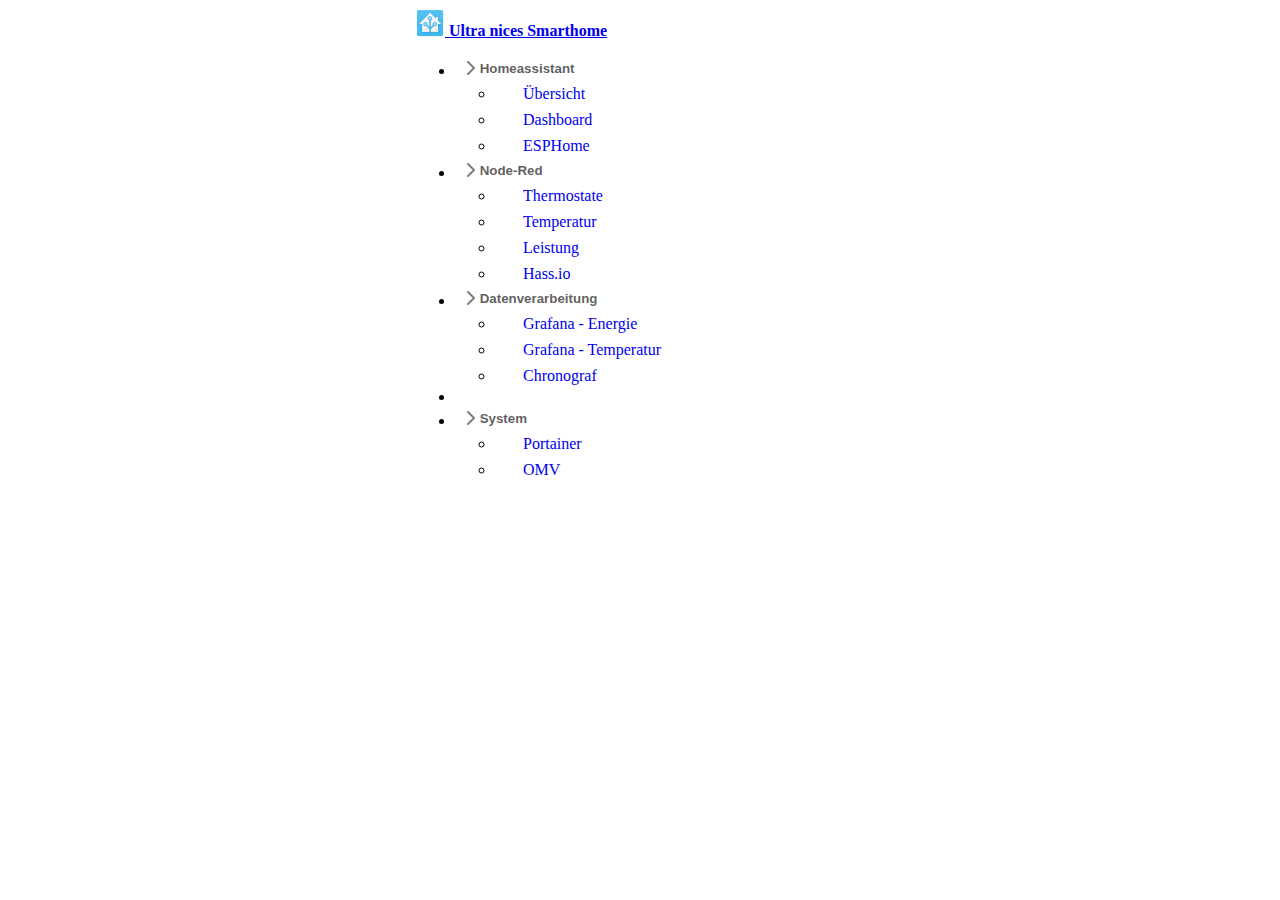
==== html/index.html @ f1ae6b42 "ADD docker-compose.yml" ====
<!DOCTYPE html>
<html lang="de">
  <head>
    <meta charset="UTF-8" />
    <meta http-equiv="X-UA-Compatible" content="IE=edge" />
    <meta name="viewport" content="width=device-width, initial-scale=1.0" />
    <link
      href="https://cdn.jsdelivr.net/npm/bootstrap@5.0.0-beta3/dist/css/bootstrap.min.css"
      rel="stylesheet"
      integrity="sha384-eOJMYsd53ii+scO/bJGFsiCZc+5NDVN2yr8+0RDqr0Ql0h+rP48ckxlpbzKgwra6"
      crossorigin="anonymous"
    />
    <link rel="stylesheet" href="style.css" />
    <title>Smarthome</title>
  </head>
  <body>
    <article class="content">
      <div class="p-3 bg-white" style="width: 280px">
        <a
          target="_blank"
          href="/"
          class="d-flex align-items-center pb-3 mb-3 link-dark text-decoration-none border-bottom"
        >
          <img
            class="bi me-2"
            width="30"
            height="30"
            src="./assets/home-assistant.png"
            alt="Hass.io icon"
          />
          <span class="fs-5 fw-semibold">Ultra nices Smarthome</span>
        </a>
        <ul class="list-unstyled ps-0">
          <li class="mb-1">
            <button
              class="btn btn-toggle align-items-center rounded collapsed"
              data-bs-toggle="collapse"
              data-bs-target="#home-collapse"
              aria-expanded="false"
            >
              Homeassistant
            </button>
            <div class="collapse" id="home-collapse">
              <ul class="btn-toggle-nav list-unstyled fw-normal pb-1 small">
                <li>
                  <a
                    target="_blank"
                    href="http://nas:8123/lovelace/wohnzimmer"
                    class="link-dark rounded"
                    >Übersicht</a
                  >
                </li>
                <li>
                  <a
                    target="_blank"
                    href="http://nas:8123/lovelace-dashboard/lukas-home"
                    class="link-dark rounded"
                    >Dashboard</a
                  >
                </li>
                <li>
                  <a
                    target="_blank"
                    href="http://nas:8123/a0d7b954_esphome/dashboard"
                    class="link-dark rounded"
                    >ESPHome</a
                  >
                </li>
              </ul>
            </div>
          </li>
          <li class="mb-1">
            <button
              class="btn btn-toggle align-items-center rounded collapsed"
              data-bs-toggle="collapse"
              data-bs-target="#dashboard-collapse"
              aria-expanded="false"
            >
              Node-Red
            </button>
            <div class="collapse" id="dashboard-collapse">
              <ul class="btn-toggle-nav list-unstyled fw-normal pb-1 small">
                <li>
                  <a
                    target="_blank"
                    href="http://nas:1880/#flow/48c8baef.5783a4"
                    class="link-dark rounded"
                    >Thermostate</a
                  >
                </li>
                <li>
                  <a
                    target="_blank"
                    href="http://nas:1880/#flow/246016cb.44f75a"
                    class="link-dark rounded"
                    >Temperatur</a
                  >
                </li>
                <li>
                  <a
                    target="_blank"
                    href="http://nas:1880/#flow/52d1b7ac.423818"
                    class="link-dark rounded"
                    >Leistung</a
                  >
                </li>
                <li>
                  <a
                    target="_blank"
                    href="http://nas:1880/#flow/155dd44b.59b464"
                    class="link-dark rounded"
                    >Hass.io</a
                  >
                </li>
              </ul>
            </div>
          </li>
          <li class="mb-1">
            <button
              class="btn btn-toggle align-items-center rounded collapsed"
              data-bs-toggle="collapse"
              data-bs-target="#orders-collapse"
              aria-expanded="false"
            >
              Datenverarbeitung
            </button>
            <div class="collapse" id="orders-collapse">
              <ul class="btn-toggle-nav list-unstyled fw-normal pb-1 small">
                <li>
                  <a
                    target="_blank"
                    href="http://nas:3000/d/4lvA2gkRz/energie?orgId=1"
                    class="link-dark rounded"
                    >Grafana - Energie</a
                  >
                </li>
                <li>
                  <a
                    target="_blank"
                    href="http://nas:3000/d/tsA322RRz/temperature?orgId=1"
                    class="link-dark rounded"
                    >Grafana - Temperatur</a
                  >
                </li>
                <li>
                  <a
                    target="_blank"
                    href="http://nas:8888"
                    class="link-dark rounded"
                    >Chronograf</a
                  >
                </li>
              </ul>
            </div>
          </li>
          <li class="border-top my-3"></li>
          <li class="mb-1">
            <button
              class="btn btn-toggle align-items-center rounded collapsed"
              data-bs-toggle="collapse"
              data-bs-target="#account-collapse"
              aria-expanded="false"
            >
              System
            </button>
            <div class="collapse" id="account-collapse">
              <ul class="btn-toggle-nav list-unstyled fw-normal pb-1 small">
                <li>
                  <a
                    target="_blank"
                    href="http://nas:9000"
                    class="link-dark rounded"
                    >Portainer</a
                  >
                </li>
                <li>
                  <a
                    target="_blank"
                    href="http://nas:8080"
                    class="link-dark rounded"
                    >OMV</a
                  >
                </li>
              </ul>
            </div>
          </li>
        </ul>
      </div>
    </article>

    <script
      src="https://cdn.jsdelivr.net/npm/bootstrap@5.0.0-beta3/dist/js/bootstrap.bundle.min.js"
      integrity="sha384-JEW9xMcG8R+pH31jmWH6WWP0WintQrMb4s7ZOdauHnUtxwoG2vI5DkLtS3qm9Ekf"
      crossorigin="anonymous"
    ></script>
  </body>
</html>
---- html/style.css ----
body {
  display: flex;
  flex-wrap: nowrap;
  height: 100vh;
  height: -webkit-fill-available;
  overflow-x: auto;
  overflow-y: hidden;
  justify-content: center;
}
body > * {
  flex-shrink: 0;
  min-height: -webkit-fill-available;
}

.content {
  width: 50vh;
  max-width: 50rem;
}

.bi {
  vertical-align: -0.125em;
  pointer-events: none;
  fill: currentColor;
}

.btn-toggle {
  display: inline-flex;
  align-items: center;
  padding: 0.25rem 0.5rem;
  font-weight: 600;
  color: rgba(0, 0, 0, 0.65);
  background-color: transparent;
  border: 0;
}
.btn-toggle:hover,
.btn-toggle:focus {
  color: rgba(0, 0, 0, 0.85);
  background-color: #d2f4ea;
}

.btn-toggle::before {
  width: 1.25em;
  line-height: 0;
  content: url("data:image/svg+xml,%3csvg xmlns='http://www.w3.org/2000/svg' width='16' height='16' viewBox='0 0 16 16'%3e%3cpath fill='none' stroke='rgba%280,0,0,.5%29' stroke-linecap='round' stroke-linejoin='round' stroke-width='2' d='M5 14l6-6-6-6'/%3e%3c/svg%3e");
  transition: transform 0.35s ease;
  transform-origin: 0.5em 50%;
}

.btn-toggle[aria-expanded='true'] {
  color: rgba(0, 0, 0, 0.85);
}
.btn-toggle[aria-expanded='true']::before {
  transform: rotate(90deg);
}

.btn-toggle-nav a {
  display: inline-flex;
  padding: 0.1875rem 0.5rem;
  margin-top: 0.125rem;
  margin-left: 1.25rem;
  text-decoration: none;
}
.btn-toggle-nav a:hover,
.btn-toggle-nav a:focus {
  background-color: #d2f4ea;
}

.fw-semibold {
  font-weight: 600;
}
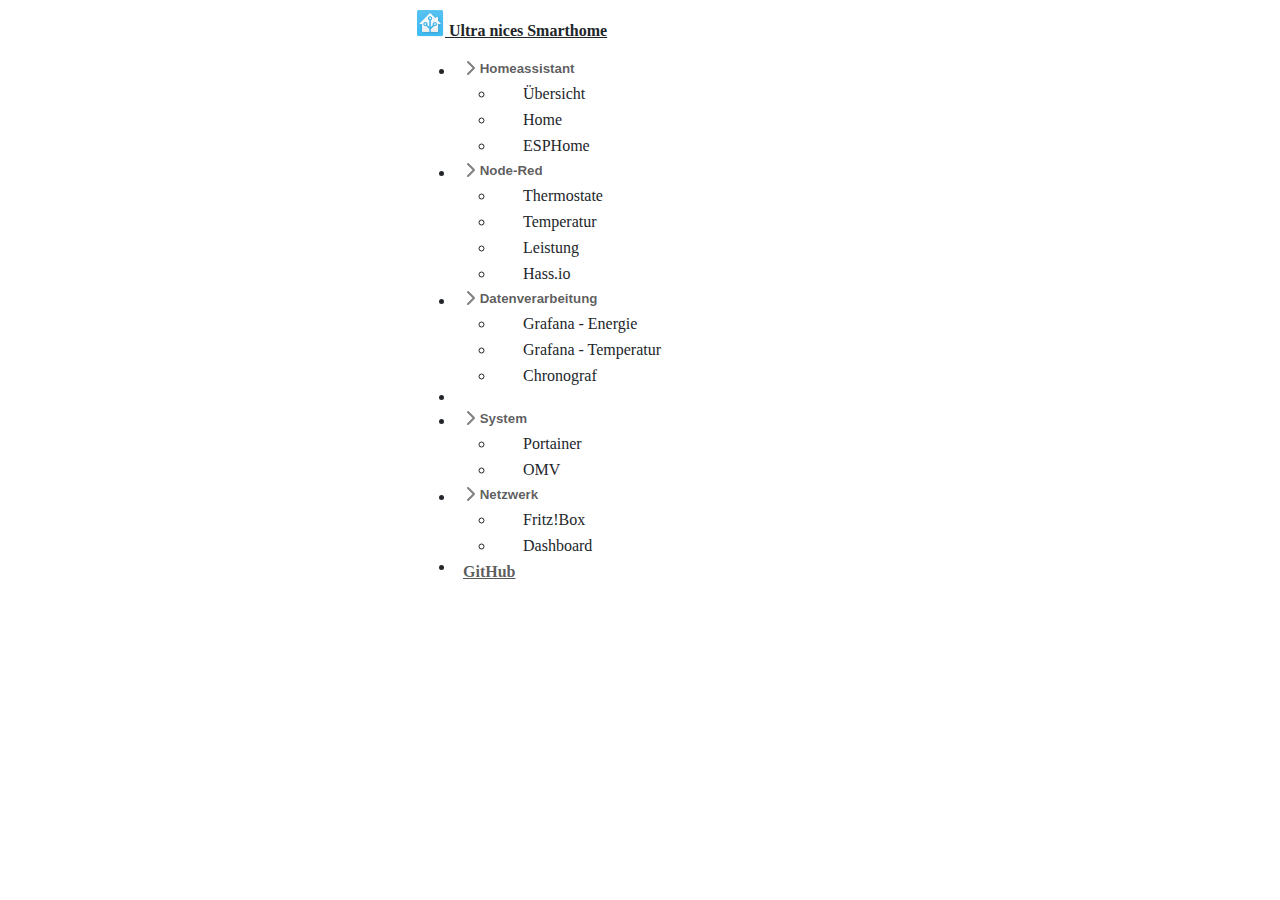
==== commit 2f15a3ad: "ADD dark-mode, ADD network" ====
--- a/html/index.html
+++ b/html/index.html
@@ -15,11 +15,19 @@
   </head>
   <body>
     <article class="content">
-      <div class="p-3 bg-white" style="width: 280px">
+      <div class="p-3" style="width: 280px">
         <a
           target="_blank"
           href="/"
-          class="d-flex align-items-center pb-3 mb-3 link-dark text-decoration-none border-bottom"
+          class="
+            d-flex
+            align-items-center
+            pb-3
+            mb-3
+            link-dark
+            text-decoration-none
+            border-bottom
+          "
         >
           <img
             class="bi me-2"
@@ -35,12 +43,12 @@
             <button
               class="btn btn-toggle align-items-center rounded collapsed"
               data-bs-toggle="collapse"
-              data-bs-target="#home-collapse"
+              data-bs-target="#hass-collapse"
               aria-expanded="false"
             >
               Homeassistant
             </button>
-            <div class="collapse" id="home-collapse">
+            <div class="collapse" id="hass-collapse">
               <ul class="btn-toggle-nav list-unstyled fw-normal pb-1 small">
                 <li>
                   <a
@@ -55,134 +63,172 @@
                     target="_blank"
                     href="http://nas:8123/lovelace-dashboard/lukas-home"
                     class="link-dark rounded"
+                    >Home</a
+                  >
+                </li>
+                <li>
+                  <a
+                    target="_blank"
+                    href="http://nas:8123/a0d7b954_esphome/dashboard"
+                    class="link-dark rounded"
+                    >ESPHome</a
+                  >
+                </li>
+              </ul>
+            </div>
+          </li>
+          <li class="mb-1">
+            <button
+              class="btn btn-toggle align-items-center rounded collapsed"
+              data-bs-toggle="collapse"
+              data-bs-target="#node-red-collapse"
+              aria-expanded="false"
+            >
+              Node-Red
+            </button>
+            <div class="collapse" id="node-red-collapse">
+              <ul class="btn-toggle-nav list-unstyled fw-normal pb-1 small">
+                <li>
+                  <a
+                    target="_blank"
+                    href="http://nas:1880/#flow/48c8baef.5783a4"
+                    class="link-dark rounded"
+                    >Thermostate</a
+                  >
+                </li>
+                <li>
+                  <a
+                    target="_blank"
+                    href="http://nas:1880/#flow/246016cb.44f75a"
+                    class="link-dark rounded"
+                    >Temperatur</a
+                  >
+                </li>
+                <li>
+                  <a
+                    target="_blank"
+                    href="http://nas:1880/#flow/52d1b7ac.423818"
+                    class="link-dark rounded"
+                    >Leistung</a
+                  >
+                </li>
+                <li>
+                  <a
+                    target="_blank"
+                    href="http://nas:1880/#flow/155dd44b.59b464"
+                    class="link-dark rounded"
+                    >Hass.io</a
+                  >
+                </li>
+              </ul>
+            </div>
+          </li>
+          <li class="mb-1">
+            <button
+              class="btn btn-toggle align-items-center rounded collapsed"
+              data-bs-toggle="collapse"
+              data-bs-target="#data-collapse"
+              aria-expanded="false"
+            >
+              Datenverarbeitung
+            </button>
+            <div class="collapse" id="data-collapse">
+              <ul class="btn-toggle-nav list-unstyled fw-normal pb-1 small">
+                <li>
+                  <a
+                    target="_blank"
+                    href="http://nas:3000/d/4lvA2gkRz/energie?orgId=1"
+                    class="link-dark rounded"
+                    >Grafana - Energie</a
+                  >
+                </li>
+                <li>
+                  <a
+                    target="_blank"
+                    href="http://nas:3000/d/tsA322RRz/temperature?orgId=1"
+                    class="link-dark rounded"
+                    >Grafana - Temperatur</a
+                  >
+                </li>
+                <li>
+                  <a
+                    target="_blank"
+                    href="http://nas:8888"
+                    class="link-dark rounded"
+                    >Chronograf</a
+                  >
+                </li>
+              </ul>
+            </div>
+          </li>
+          <li class="border-top my-3"></li>
+          <li class="mb-1">
+            <button
+              class="btn btn-toggle align-items-center rounded collapsed"
+              data-bs-toggle="collapse"
+              data-bs-target="#system-collapse"
+              aria-expanded="false"
+            >
+              System
+            </button>
+            <div class="collapse" id="system-collapse">
+              <ul class="btn-toggle-nav list-unstyled fw-normal pb-1 small">
+                <li>
+                  <a
+                    target="_blank"
+                    href="http://nas:9000"
+                    class="link-dark rounded"
+                    >Portainer</a
+                  >
+                </li>
+                <li>
+                  <a
+                    target="_blank"
+                    href="http://nas:8080"
+                    class="link-dark rounded"
+                    >OMV</a
+                  >
+                </li>
+              </ul>
+            </div>
+          </li>
+          <li class="mb-1">
+            <button
+              class="btn btn-toggle align-items-center rounded collapsed"
+              data-bs-toggle="collapse"
+              data-bs-target="#network-collapse"
+              aria-expanded="false"
+            >
+              Netzwerk
+            </button>
+            <div class="collapse" id="network-collapse">
+              <ul class="btn-toggle-nav list-unstyled fw-normal pb-1 small">
+                <li>
+                  <a
+                    target="_blank"
+                    href="http://fritz.box"
+                    class="link-dark rounded"
+                    >Fritz!Box</a
+                  >
+                </li>
+                <li>
+                  <a
+                    target="_blank"
+                    href="http://nas:8123/lovelace-dashboard/netzwerk"
+                    class="link-dark rounded"
                     >Dashboard</a
                   >
                 </li>
-                <li>
-                  <a
-                    target="_blank"
-                    href="http://nas:8123/a0d7b954_esphome/dashboard"
-                    class="link-dark rounded"
-                    >ESPHome</a
-                  >
-                </li>
-              </ul>
-            </div>
-          </li>
-          <li class="mb-1">
-            <button
-              class="btn btn-toggle align-items-center rounded collapsed"
-              data-bs-toggle="collapse"
-              data-bs-target="#dashboard-collapse"
-              aria-expanded="false"
-            >
-              Node-Red
-            </button>
-            <div class="collapse" id="dashboard-collapse">
-              <ul class="btn-toggle-nav list-unstyled fw-normal pb-1 small">
-                <li>
-                  <a
-                    target="_blank"
-                    href="http://nas:1880/#flow/48c8baef.5783a4"
-                    class="link-dark rounded"
-                    >Thermostate</a
-                  >
-                </li>
-                <li>
-                  <a
-                    target="_blank"
-                    href="http://nas:1880/#flow/246016cb.44f75a"
-                    class="link-dark rounded"
-                    >Temperatur</a
-                  >
-                </li>
-                <li>
-                  <a
-                    target="_blank"
-                    href="http://nas:1880/#flow/52d1b7ac.423818"
-                    class="link-dark rounded"
-                    >Leistung</a
-                  >
-                </li>
-                <li>
-                  <a
-                    target="_blank"
-                    href="http://nas:1880/#flow/155dd44b.59b464"
-                    class="link-dark rounded"
-                    >Hass.io</a
-                  >
-                </li>
-              </ul>
-            </div>
-          </li>
-          <li class="mb-1">
-            <button
-              class="btn btn-toggle align-items-center rounded collapsed"
-              data-bs-toggle="collapse"
-              data-bs-target="#orders-collapse"
-              aria-expanded="false"
-            >
-              Datenverarbeitung
-            </button>
-            <div class="collapse" id="orders-collapse">
-              <ul class="btn-toggle-nav list-unstyled fw-normal pb-1 small">
-                <li>
-                  <a
-                    target="_blank"
-                    href="http://nas:3000/d/4lvA2gkRz/energie?orgId=1"
-                    class="link-dark rounded"
-                    >Grafana - Energie</a
-                  >
-                </li>
-                <li>
-                  <a
-                    target="_blank"
-                    href="http://nas:3000/d/tsA322RRz/temperature?orgId=1"
-                    class="link-dark rounded"
-                    >Grafana - Temperatur</a
-                  >
-                </li>
-                <li>
-                  <a
-                    target="_blank"
-                    href="http://nas:8888"
-                    class="link-dark rounded"
-                    >Chronograf</a
-                  >
-                </li>
-              </ul>
-            </div>
-          </li>
-          <li class="border-top my-3"></li>
-          <li class="mb-1">
-            <button
-              class="btn btn-toggle align-items-center rounded collapsed"
-              data-bs-toggle="collapse"
-              data-bs-target="#account-collapse"
-              aria-expanded="false"
-            >
-              System
-            </button>
-            <div class="collapse" id="account-collapse">
-              <ul class="btn-toggle-nav list-unstyled fw-normal pb-1 small">
-                <li>
-                  <a
-                    target="_blank"
-                    href="http://nas:9000"
-                    class="link-dark rounded"
-                    >Portainer</a
-                  >
-                </li>
-                <li>
-                  <a
-                    target="_blank"
-                    href="http://nas:8080"
-                    class="link-dark rounded"
-                    >OMV</a
-                  >
-                </li>
-              </ul>
-            </div>
+              </ul>
+            </div>
+          </li>
+          <li class="mb-1">
+            <a
+              target="_blank"
+              href="https://lufixSch.github.io"
+              class="btn btn-toggle align-items-center rounded no-toggle"
+              >GitHub</a
+            >
           </li>
         </ul>
       </div>
--- a/html/style.css
+++ b/html/style.css
@@ -1,3 +1,23 @@
+:root {
+  --background: #fff;
+  --text: hsl(210, 11%, 15%);
+  --text-shade: #1a1e21;
+  --text-tint: hsla(0, 0%, 0%, 0.65);
+  --text-tint-shade: rgba(0, 0, 0, 0.85);
+  --accent: hsl(162, 61%, 89%);
+}
+
+@media (prefers-color-scheme: dark) {
+  :root {
+    --background: hsl(0, 0%, 10%);
+    --text: hsl(210, 11%, 85%);
+    --text-shade: hsl(206, 12%, 88%);
+    --text-tint: hsla(0, 0%, 100%, 0.651);
+    --text-tint-shade: hsla(0, 0%, 100%, 0.85);
+    --accent: hsl(162, 61%, 11%);
+  }
+}
+
 body {
   display: flex;
   flex-wrap: nowrap;
@@ -6,10 +26,21 @@
   overflow-x: auto;
   overflow-y: hidden;
   justify-content: center;
+  background-color: var(--background);
+  color: var(--text);
 }
 body > * {
   flex-shrink: 0;
   min-height: -webkit-fill-available;
+}
+
+.link-dark {
+  color: var(--text);
+}
+
+.link-dark:focus,
+.link-dark:hover {
+  color: var(--text-shade);
 }
 
 .content {
@@ -28,14 +59,14 @@
   align-items: center;
   padding: 0.25rem 0.5rem;
   font-weight: 600;
-  color: rgba(0, 0, 0, 0.65);
+  color: var(--text-tint);
   background-color: transparent;
   border: 0;
 }
 .btn-toggle:hover,
 .btn-toggle:focus {
-  color: rgba(0, 0, 0, 0.85);
-  background-color: #d2f4ea;
+  color: var(--text-tint-shade);
+  background-color: var(--accent);
 }
 
 .btn-toggle::before {
@@ -46,11 +77,18 @@
   transform-origin: 0.5em 50%;
 }
 
+@media (prefers-color-scheme: dark) {
+  .btn-toggle::before {
+    content: url("data:image/svg+xml,%3csvg xmlns='http://www.w3.org/2000/svg' width='16' height='16' viewBox='0 0 16 16'%3e%3cpath fill='none' stroke='rgba%28255,255,255,0.5%29' stroke-linecap='round' stroke-linejoin='round' stroke-width='2' d='M5 14l6-6-6-6'/%3e%3c/svg%3e");
+  }
+}
+
 .btn-toggle[aria-expanded='true'] {
-  color: rgba(0, 0, 0, 0.85);
+  color: var(--text-tint-shade);
 }
 .btn-toggle[aria-expanded='true']::before {
   transform: rotate(90deg);
+  color: rgba(255, 255, 255, 0.5);
 }
 
 .btn-toggle-nav a {
@@ -62,7 +100,12 @@
 }
 .btn-toggle-nav a:hover,
 .btn-toggle-nav a:focus {
-  background-color: #d2f4ea;
+  background-color: var(--accent);
+}
+
+.no-toggle.btn-toggle::before {
+  content: '';
+  width: 0;
 }
 
 .fw-semibold {
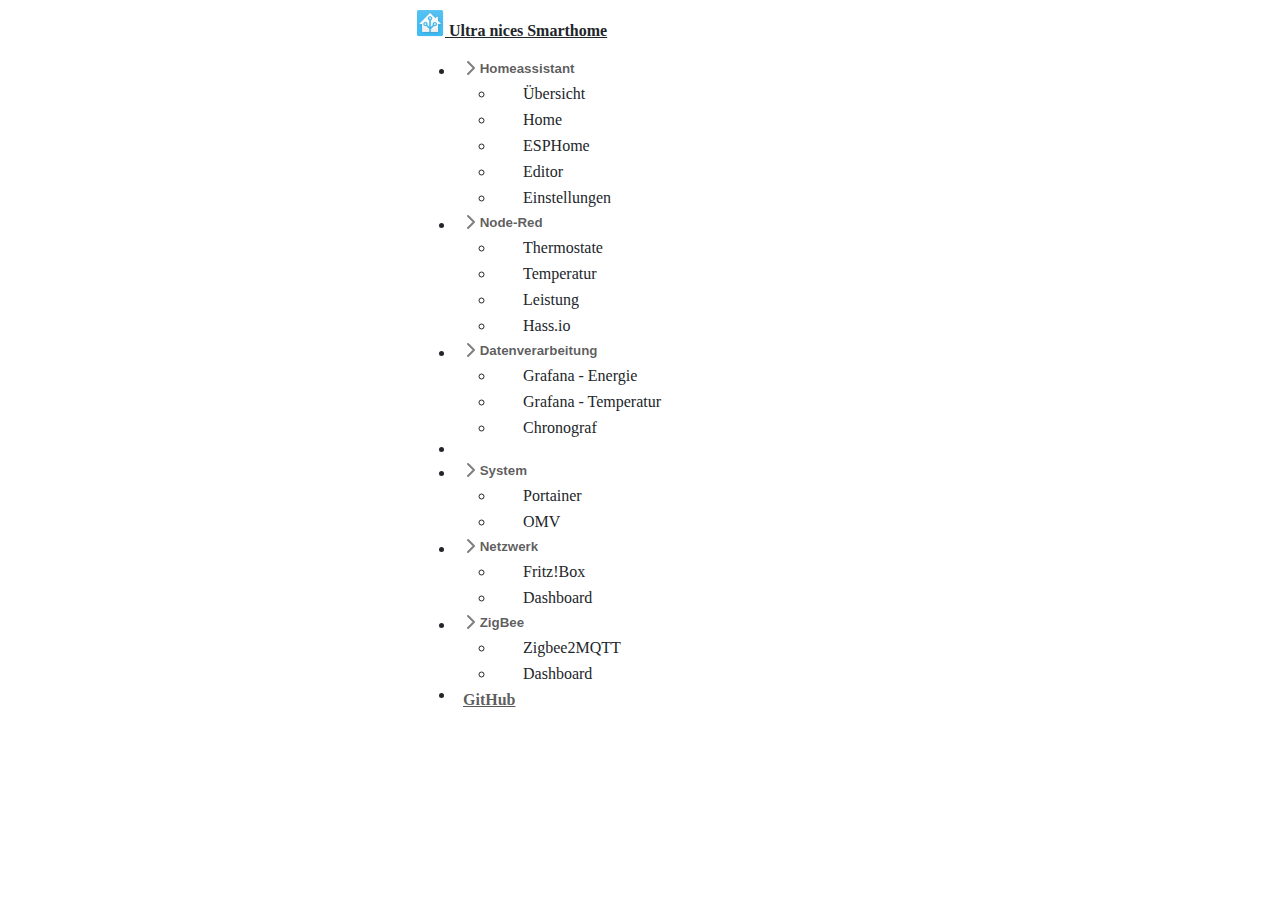
==== commit 0e501ddc: "ADD zigbee2mqtt, ADD homeassistant editor and settings" ====
--- a/html/index.html
+++ b/html/index.html
@@ -74,6 +74,22 @@
                     >ESPHome</a
                   >
                 </li>
+                <li>
+                  <a
+                    target="_blank"
+                    href="http://nas:8123/core_configurator/dashboard"
+                    class="link-dark rounded"
+                    >Editor</a
+                  >
+                </li>
+                <li>
+                  <a
+                    target="_blank"
+                    href="http://nas:8123/config/dashboard"
+                    class="link-dark rounded"
+                    >Einstellungen</a
+                  >
+                </li>
               </ul>
             </div>
           </li>
@@ -215,6 +231,36 @@
                   <a
                     target="_blank"
                     href="http://nas:8123/lovelace-dashboard/netzwerk"
+                    class="link-dark rounded"
+                    >Dashboard</a
+                  >
+                </li>
+              </ul>
+            </div>
+          </li>
+          <li class="mb-1">
+            <button
+              class="btn btn-toggle align-items-center rounded collapsed"
+              data-bs-toggle="collapse"
+              data-bs-target="#zigbee-collapse"
+              aria-expanded="false"
+            >
+              ZigBee
+            </button>
+            <div class="collapse" id="zigbee-collapse">
+              <ul class="btn-toggle-nav list-unstyled fw-normal pb-1 small">
+                <li>
+                  <a
+                    target="_blank"
+                    href="http://nas:4000"
+                    class="link-dark rounded"
+                    >Zigbee2MQTT</a
+                  >
+                </li>
+                <li>
+                  <a
+                    target="_blank"
+                    href="http://nas:8123/lovelace-dashboard/zigbee"
                     class="link-dark rounded"
                     >Dashboard</a
                   >
